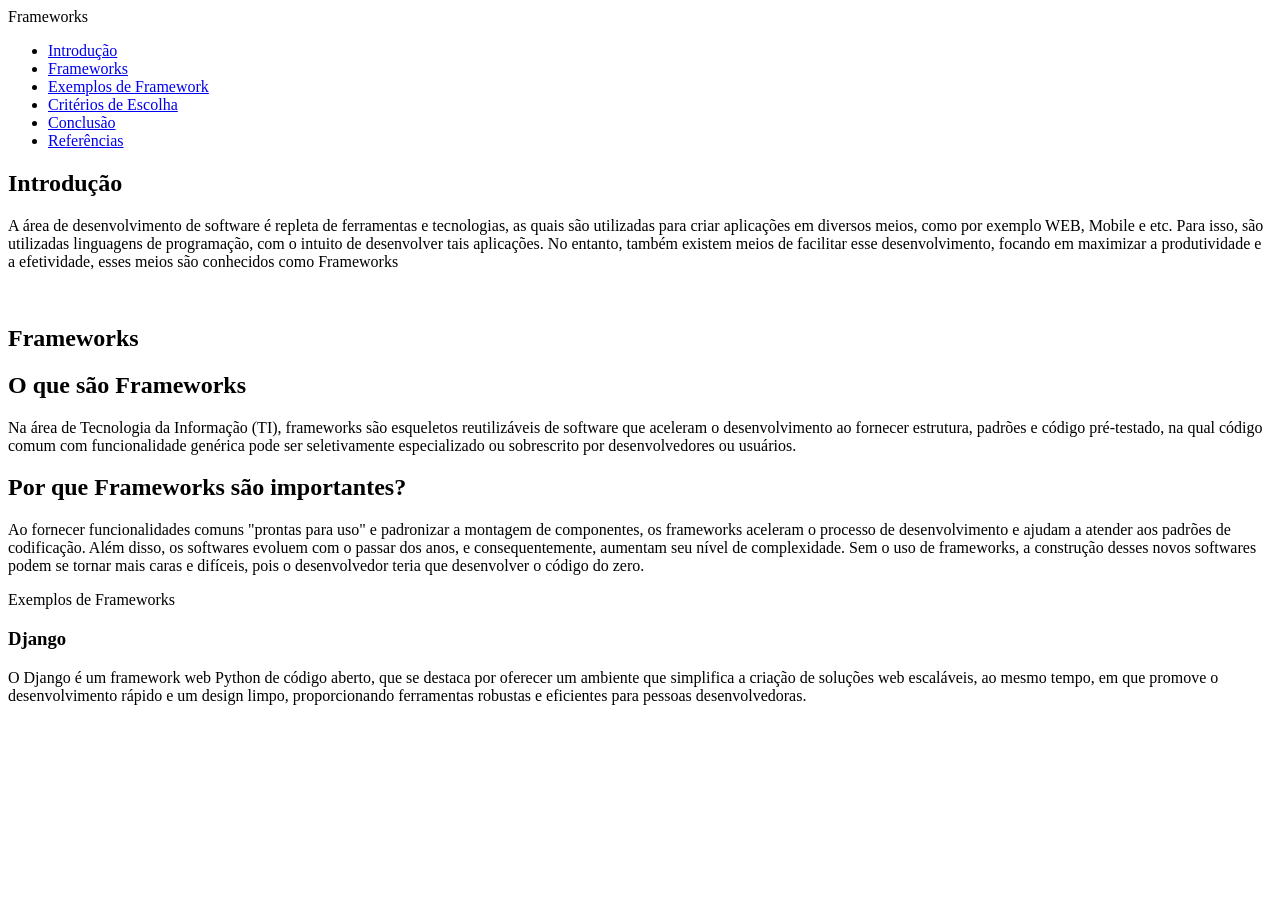
==== Atividade 3/index.html @ 1cd5ba07 "Add files via upload" ====
<!DOCTYPE html>
<html lang="pt-br">
<head>
    <meta charset="UTF-8">
    <meta name="viewport" content="width=device-width, initial-scale=1.0">
    <title>Atividade 3</title>
</head>
<body>
    <header>Frameworks</header>
    <div class="nav-menu" id="nav-menu">
            <ul class="nav-list">
                <li class="nav-item">
                    <a href="#Introduction" class="nav-link active">Introdução</a>
                </li>
                <li class="nav-item"><a href="#Frameworks" class="nav-link">Frameworks</a>
                </li>
                <li class="nav-item"><a href="#Exemples" class="nav-link">Exemplos de Framework</a>
                </li>
                <li class="nav-item"><a href="#CE" class="nav-link">Critérios de Escolha</a>
                </li>
                <li class="nav-item"><a href="#Conclusion" class="nav-link">Conclusão</a>
                </li>
                <li class="nav-item"><a href="#References" class="nav-link">Referências</a>
                </li>
            </ul>
    <main>
    <section>
        <h1>Introdução</h1>
        <p>A área de desenvolvimento de software é repleta de ferramentas e tecnologias, as quais são utilizadas para criar aplicações em diversos meios, como por exemplo WEB, Mobile e etc. Para isso, são utilizadas linguagens de programação, com o intuito de desenvolver tais aplicações. No entanto, também existem meios de facilitar esse desenvolvimento, focando em maximizar a produtividade e a efetividade, esses meios são conhecidos como Frameworks</p>
        <br>
        <h1>Frameworks</h1>
        <h2>O que são Frameworks</h2>
        <p>Na área de Tecnologia da Informação (TI), frameworks são esqueletos reutilizáveis de software que aceleram o desenvolvimento ao fornecer estrutura, padrões e código pré-testado, na qual código comum com funcionalidade genérica pode ser seletivamente especializado ou sobrescrito por desenvolvedores ou usuários.</p>
        <h2>Por que Frameworks são importantes?</h2>
        <p>Ao fornecer funcionalidades comuns "prontas para uso" e padronizar a montagem de componentes, os frameworks aceleram o processo de desenvolvimento e ajudam a atender aos padrões de codificação. Além disso, os softwares evoluem com o passar dos anos, e consequentemente, aumentam seu nível de complexidade. Sem o uso de frameworks, a construção desses novos softwares podem se tornar mais caras e difíceis, pois o desenvolvedor teria que desenvolver o código do zero.</p>

    </section>

    <section>
        <hi>Exemplos de Frameworks</h1>
        <h3>Django</h3>
        <p>O Django é um framework web Python de código aberto, que se destaca por oferecer um ambiente que simplifica a criação de soluções web escaláveis, ao mesmo tempo, em que promove o desenvolvimento rápido e um design limpo, proporcionando ferramentas robustas e eficientes para pessoas desenvolvedoras.</p>

        
    </section>
    </main>
</body>
</html>
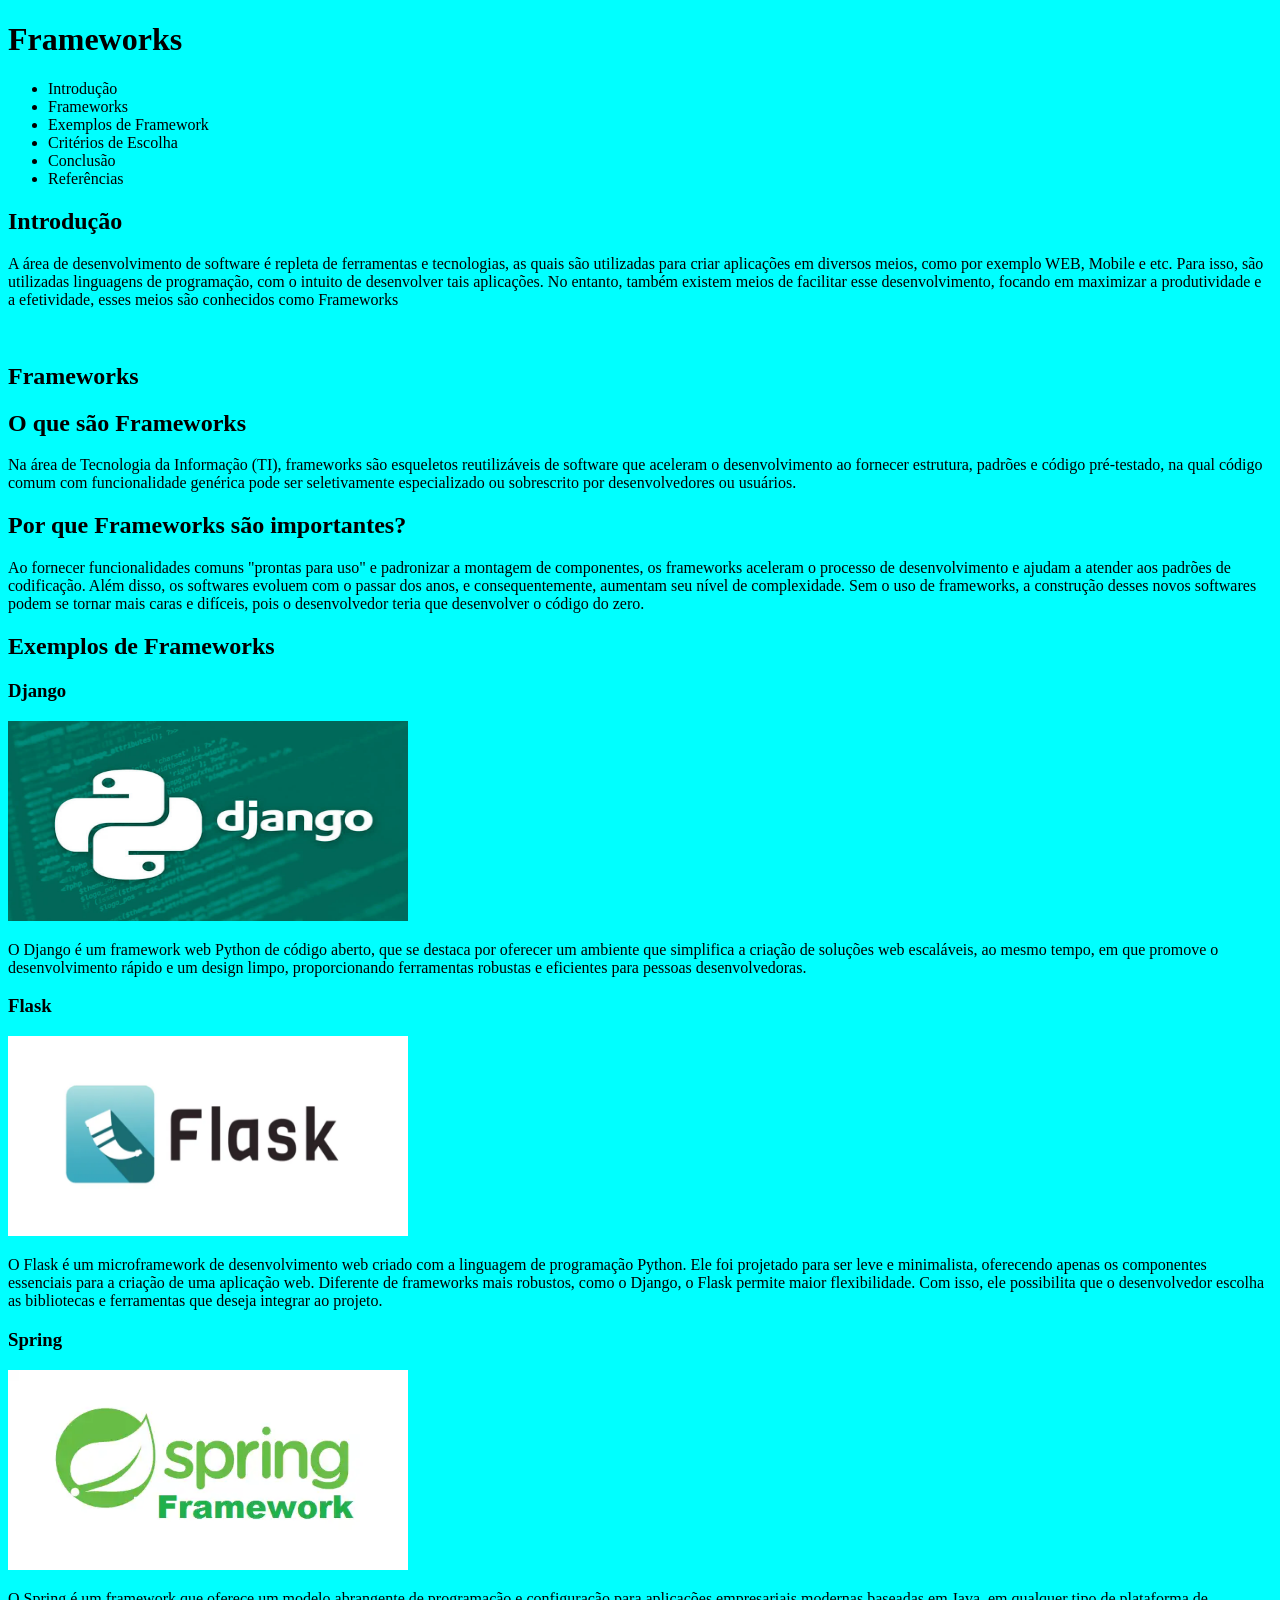
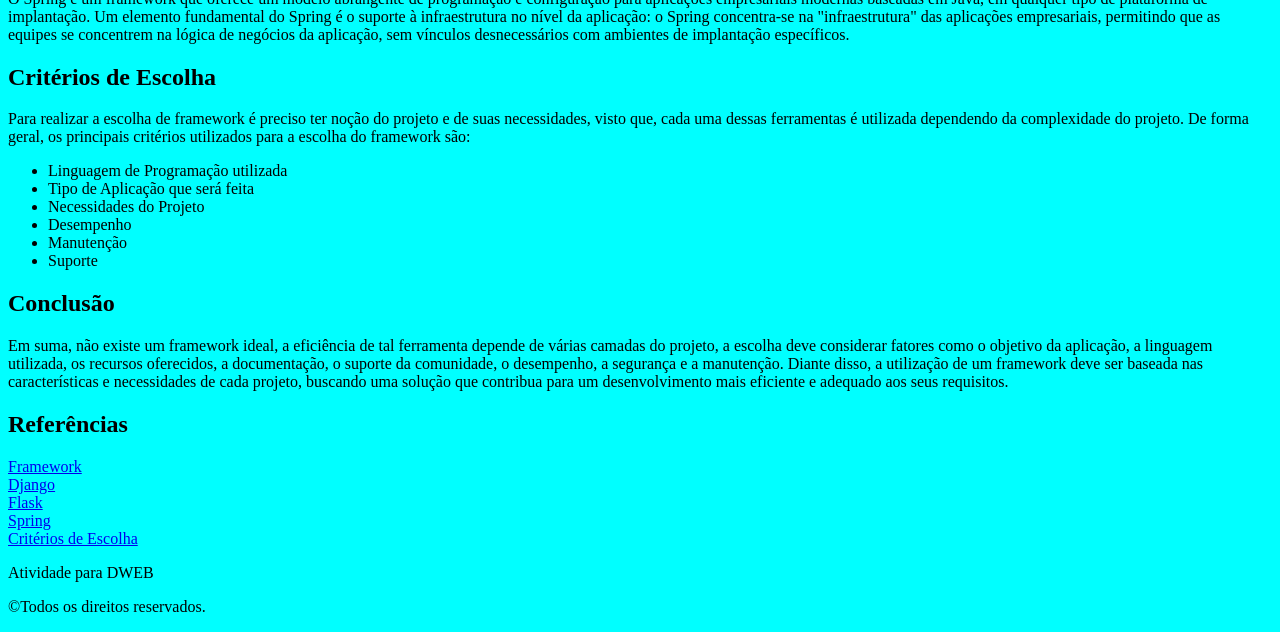
==== commit 6788ecf9: "Add files via upload" ====
--- a/Atividade 3/index.html
+++ b/Atividade 3/index.html
@@ -4,24 +4,18 @@
     <meta charset="UTF-8">
     <meta name="viewport" content="width=device-width, initial-scale=1.0">
     <title>Atividade 3</title>
+    <link rel="stylesheet" href="style.css">
 </head>
 <body>
-    <header>Frameworks</header>
+    <h1>Frameworks</h1>
     <div class="nav-menu" id="nav-menu">
             <ul class="nav-list">
-                <li class="nav-item">
-                    <a href="#Introduction" class="nav-link active">Introdução</a>
-                </li>
-                <li class="nav-item"><a href="#Frameworks" class="nav-link">Frameworks</a>
-                </li>
-                <li class="nav-item"><a href="#Exemples" class="nav-link">Exemplos de Framework</a>
-                </li>
-                <li class="nav-item"><a href="#CE" class="nav-link">Critérios de Escolha</a>
-                </li>
-                <li class="nav-item"><a href="#Conclusion" class="nav-link">Conclusão</a>
-                </li>
-                <li class="nav-item"><a href="#References" class="nav-link">Referências</a>
-                </li>
+                <li>Introdução</li>
+                <li>Frameworks</li>
+                <li>Exemplos de Framework</li>
+                <li>Critérios de Escolha</li>
+                <li>Conclusão</li>
+                <li>Referências</li>
             </ul>
     <main>
     <section>
@@ -37,12 +31,62 @@
     </section>
 
     <section>
-        <hi>Exemplos de Frameworks</h1>
+        <h1>Exemplos de Frameworks</h1>
         <h3>Django</h3>
+        <a href="Flask" >
+        <img src="Django-The-Python-Web-Framework.jpg" width="400"
+                    height="200" alt="logo do Flask"></a>
         <p>O Django é um framework web Python de código aberto, que se destaca por oferecer um ambiente que simplifica a criação de soluções web escaláveis, ao mesmo tempo, em que promove o desenvolvimento rápido e um design limpo, proporcionando ferramentas robustas e eficientes para pessoas desenvolvedoras.</p>
 
+        <h3>Flask</h3>
+        <a href="Flask" >
+        <img src="Flaks.webp" width="400"
+                    height="200" alt="logo do Flask"></a>
+        <p>O Flask é um microframework de desenvolvimento web criado com a linguagem de programação Python. Ele foi projetado para ser leve e minimalista, oferecendo apenas os componentes essenciais para a criação de uma aplicação web. Diferente de frameworks mais robustos, como o Django, o Flask permite maior flexibilidade. Com isso, ele possibilita que o desenvolvedor escolha as bibliotecas e ferramentas que deseja integrar ao projeto.</p>
         
+        <h3>Spring</h3>
+        <a href="Flask" >
+        <img src="spring.webp" width="400"
+                    height="200" alt="logo do Flask"></a>
+        
+        <p>O Spring é um framework que oferece um modelo abrangente de programação e configuração para aplicações empresariais modernas baseadas em Java, em qualquer tipo de plataforma de implantação. Um elemento fundamental do Spring é o suporte à infraestrutura no nível da aplicação: o Spring concentra-se na "infraestrutura" das aplicações empresariais, permitindo que as equipes se concentrem na lógica de negócios da aplicação, sem vínculos desnecessários com ambientes de implantação específicos.</p>
+    </section>
+
+    <section>
+        <h1>Critérios de Escolha</h1>
+        <p>Para realizar a escolha de framework é preciso ter noção do projeto e de suas necessidades, visto que, cada uma dessas ferramentas é utilizada dependendo da complexidade do projeto. De forma geral, os principais critérios utilizados para a escolha do framework são:</p>
+        <ul>
+            <li>Linguagem de Programação utilizada</li>
+            <li>Tipo de Aplicação que será feita</li>
+            <li>Necessidades do Projeto</li>
+            <li>Desempenho</li>
+            <li>Manutenção</li>
+            <li>Suporte</li>
+        </ul>
+    </section>
+
+    <section>
+        <h1>Conclusão</h1>
+
+        <p>Em suma, não existe um framework ideal, a eficiência de tal ferramenta depende de várias camadas do projeto, a escolha deve considerar fatores como o objetivo da aplicação, a linguagem utilizada, os recursos oferecidos, a documentação, o suporte da comunidade, o desempenho, a segurança e a manutenção. Diante disso, a utilização de um framework deve ser baseada nas características e necessidades de cada projeto, buscando uma solução que contribua para um desenvolvimento mais eficiente e adequado aos seus requisitos.</p>
     </section>
     </main>
+
+    <footer>
+        <h2>Referências</h2>
+        
+        <a href="https://content.scirp.org/pdf/jsea_2014072213521653.pdf" target="_blank">Framework</a>
+        <br>
+        <a href="https://www.alura.com.br/artigos/django-framework" target="_blank">Django</a>
+        <br>
+        <a href="https://www.locaweb.com.br/blog/temas/codigo-aberto/flask-phyton-o-que-e/" target="_blank">Flask</a>
+        <br>
+        <a href="https://spring.io/projects/spring-framework/?" target="_blank">Spring</a>
+        <br>
+        <a href="https://www.proj4.me/blog/framework?utm_source=chatgpt.com" target="_blank">Critérios de Escolha</a>
+
+        <p id="footer-title">Atividade para DWEB </p>
+        <p>&copy;Todos os direitos reservados. </p>
+    </footer>
 </body>
 </html>
--- a/Atividade 3/style.css
+++ b/Atividade 3/style.css
@@ -0,0 +1,9 @@
+@import url('https://fonts.googleapis.com/css2?family=Inter:wght@400&display=swap');
+* {
+    margin: 20;
+    padding: 20;
+    box-sizing: border-box;
+}
+body{
+    background-color: #00FFFF;
+}
